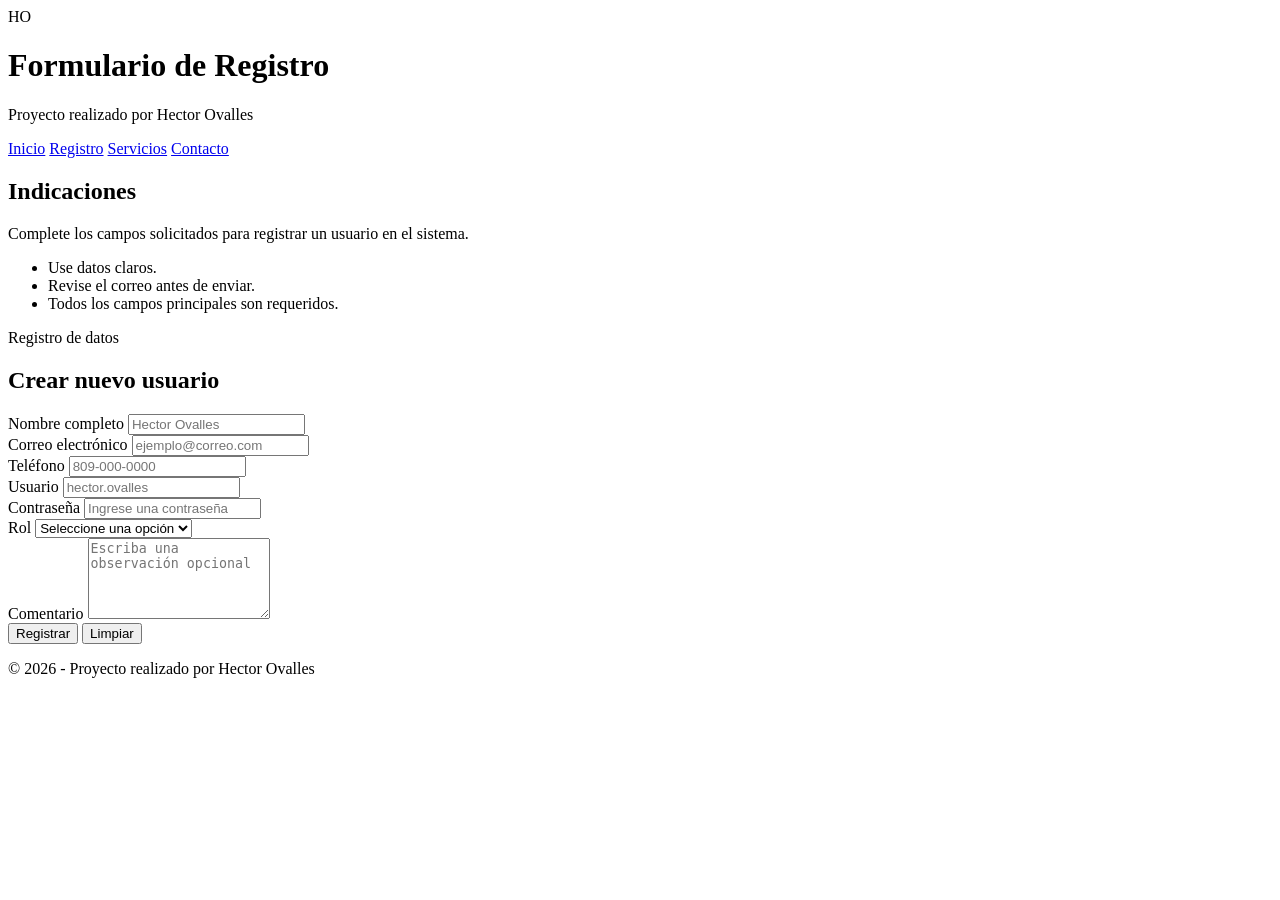
==== registro.html @ e67af33d "Hector Ovalles" ====
<!DOCTYPE html>
<html lang="es">
<head>
  <meta charset="UTF-8" />
  <meta name="viewport" content="width=device-width, initial-scale=1.0" />
  <meta name="author" content="Hector Ovalles" />
  <title>Registro - Hector Ovalles</title>
  <link rel="stylesheet" href="css/style.css" />
</head>
<body>
  <header class="site-header">
    <div class="brand">
      <span class="brand-logo">HO</span>
      <div>
        <h1>Formulario de Registro</h1>
        <p>Proyecto realizado por Hector Ovalles</p>
      </div>
    </div>

    <nav class="main-nav" aria-label="Navegación principal">
      <a href="index.html">Inicio</a>
      <a href="registro.html" class="active">Registro</a>
      <a href="index.html#servicios">Servicios</a>
      <a href="#contacto">Contacto</a>
    </nav>
  </header>

  <main class="layout form-layout">
    <aside class="sidebar" aria-label="Información del formulario">
      <h2>Indicaciones</h2>
      <p>Complete los campos solicitados para registrar un usuario en el sistema.</p>
      <ul>
        <li>Use datos claros.</li>
        <li>Revise el correo antes de enviar.</li>
        <li>Todos los campos principales son requeridos.</li>
      </ul>
    </aside>

    <section class="content">
      <article class="form-card">
        <p class="eyebrow">Registro de datos</p>
        <h2>Crear nuevo usuario</h2>

        <form action="#" method="post" class="register-form">
          <div class="form-grid">
            <div class="form-group">
              <label for="nombre">Nombre completo</label>
              <input type="text" id="nombre" name="nombre" placeholder="Hector Ovalles" required />
            </div>

            <div class="form-group">
              <label for="correo">Correo electrónico</label>
              <input type="email" id="correo" name="correo" placeholder="ejemplo@correo.com" required />
            </div>

            <div class="form-group">
              <label for="telefono">Teléfono</label>
              <input type="tel" id="telefono" name="telefono" placeholder="809-000-0000" required />
            </div>

            <div class="form-group">
              <label for="usuario">Usuario</label>
              <input type="text" id="usuario" name="usuario" placeholder="hector.ovalles" required />
            </div>

            <div class="form-group">
              <label for="password">Contraseña</label>
              <input type="password" id="password" name="password" placeholder="Ingrese una contraseña" required />
            </div>

            <div class="form-group">
              <label for="rol">Rol</label>
              <select id="rol" name="rol" required>
                <option value="">Seleccione una opción</option>
                <option value="estudiante">Estudiante</option>
                <option value="administrador">Administrador</option>
                <option value="invitado">Invitado</option>
              </select>
            </div>
          </div>

          <div class="form-group full">
            <label for="comentario">Comentario</label>
            <textarea id="comentario" name="comentario" rows="5" placeholder="Escriba una observación opcional"></textarea>
          </div>

          <div class="form-actions">
            <button type="submit">Registrar</button>
            <button type="reset" class="secondary">Limpiar</button>
          </div>
        </form>
      </article>
    </section>
  </main>

  <footer class="site-footer" id="contacto">
    <p>&copy; 2026 - Proyecto realizado por Hector Ovalles</p>
  </footer>
</body>
</html>
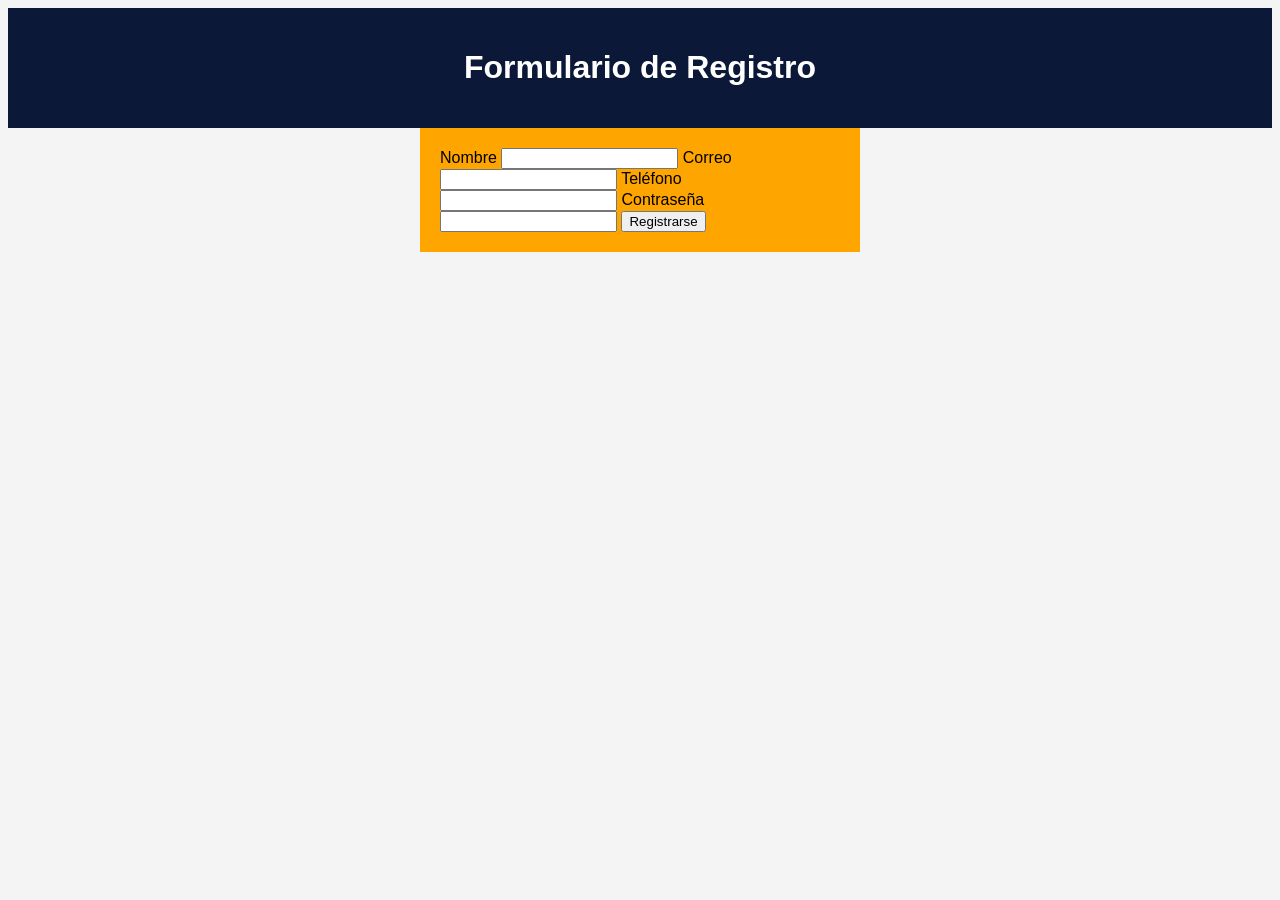
==== commit 7db387bb: "Add files via upload" ====
--- a/registro.html
+++ b/registro.html
@@ -1,100 +1,33 @@
-<!DOCTYPE html>
-<html lang="es">
-<head>
-  <meta charset="UTF-8" />
-  <meta name="viewport" content="width=device-width, initial-scale=1.0" />
-  <meta name="author" content="Hector Ovalles" />
-  <title>Registro - Hector Ovalles</title>
-  <link rel="stylesheet" href="css/style.css" />
-</head>
-<body>
-  <header class="site-header">
-    <div class="brand">
-      <span class="brand-logo">HO</span>
-      <div>
-        <h1>Formulario de Registro</h1>
-        <p>Proyecto realizado por Hector Ovalles</p>
-      </div>
-    </div>
-
-    <nav class="main-nav" aria-label="Navegación principal">
-      <a href="index.html">Inicio</a>
-      <a href="registro.html" class="active">Registro</a>
-      <a href="index.html#servicios">Servicios</a>
-      <a href="#contacto">Contacto</a>
-    </nav>
-  </header>
-
-  <main class="layout form-layout">
-    <aside class="sidebar" aria-label="Información del formulario">
-      <h2>Indicaciones</h2>
-      <p>Complete los campos solicitados para registrar un usuario en el sistema.</p>
-      <ul>
-        <li>Use datos claros.</li>
-        <li>Revise el correo antes de enviar.</li>
-        <li>Todos los campos principales son requeridos.</li>
-      </ul>
-    </aside>
-
-    <section class="content">
-      <article class="form-card">
-        <p class="eyebrow">Registro de datos</p>
-        <h2>Crear nuevo usuario</h2>
-
-        <form action="#" method="post" class="register-form">
-          <div class="form-grid">
-            <div class="form-group">
-              <label for="nombre">Nombre completo</label>
-              <input type="text" id="nombre" name="nombre" placeholder="Hector Ovalles" required />
-            </div>
-
-            <div class="form-group">
-              <label for="correo">Correo electrónico</label>
-              <input type="email" id="correo" name="correo" placeholder="ejemplo@correo.com" required />
-            </div>
-
-            <div class="form-group">
-              <label for="telefono">Teléfono</label>
-              <input type="tel" id="telefono" name="telefono" placeholder="809-000-0000" required />
-            </div>
-
-            <div class="form-group">
-              <label for="usuario">Usuario</label>
-              <input type="text" id="usuario" name="usuario" placeholder="hector.ovalles" required />
-            </div>
-
-            <div class="form-group">
-              <label for="password">Contraseña</label>
-              <input type="password" id="password" name="password" placeholder="Ingrese una contraseña" required />
-            </div>
-
-            <div class="form-group">
-              <label for="rol">Rol</label>
-              <select id="rol" name="rol" required>
-                <option value="">Seleccione una opción</option>
-                <option value="estudiante">Estudiante</option>
-                <option value="administrador">Administrador</option>
-                <option value="invitado">Invitado</option>
-              </select>
-            </div>
-          </div>
-
-          <div class="form-group full">
-            <label for="comentario">Comentario</label>
-            <textarea id="comentario" name="comentario" rows="5" placeholder="Escriba una observación opcional"></textarea>
-          </div>
-
-          <div class="form-actions">
-            <button type="submit">Registrar</button>
-            <button type="reset" class="secondary">Limpiar</button>
-          </div>
-        </form>
-      </article>
-    </section>
-  </main>
-
-  <footer class="site-footer" id="contacto">
-    <p>&copy; 2026 - Proyecto realizado por Hector Ovalles</p>
-  </footer>
-</body>
-</html>
+<!DOCTYPE html>
+<html lang="es">
+<head>
+  <meta charset="UTF-8">
+  <title>Registro</title>
+  <link rel="stylesheet" href="estilos.css">
+</head>
+<body>
+
+<header>
+  <h1>Formulario de Registro</h1>
+</header>
+
+<main>
+  <form class="formulario">
+    <label>Nombre</label>
+    <input type="text" required>
+
+    <label>Correo</label>
+    <input type="email" required>
+
+    <label>Teléfono</label>
+    <input type="tel" required>
+
+    <label>Contraseña</label>
+    <input type="password" required>
+
+    <button>Registrarse</button>
+  </form>
+</main>
+
+</body>
+</html>
--- a/estilos.css
+++ b/estilos.css
@@ -0,0 +1,35 @@
+body {
+  font-family: Arial;
+  background: #f4f4f4;
+}
+
+header {
+  background: #0b1838;
+  color: white;
+  padding: 20px;
+  text-align: center;
+}
+
+nav {
+  background: #f68121;
+  padding: 10px;
+}
+
+nav ul {
+  display: flex;
+  justify-content: center;
+  gap: 20px;
+  list-style: none;
+}
+
+nav a {
+  color: white;
+  text-decoration: none;
+}
+
+.formulario {
+  max-width: 400px;
+  margin: auto;
+  background: orange;
+  padding: 20px;
+}
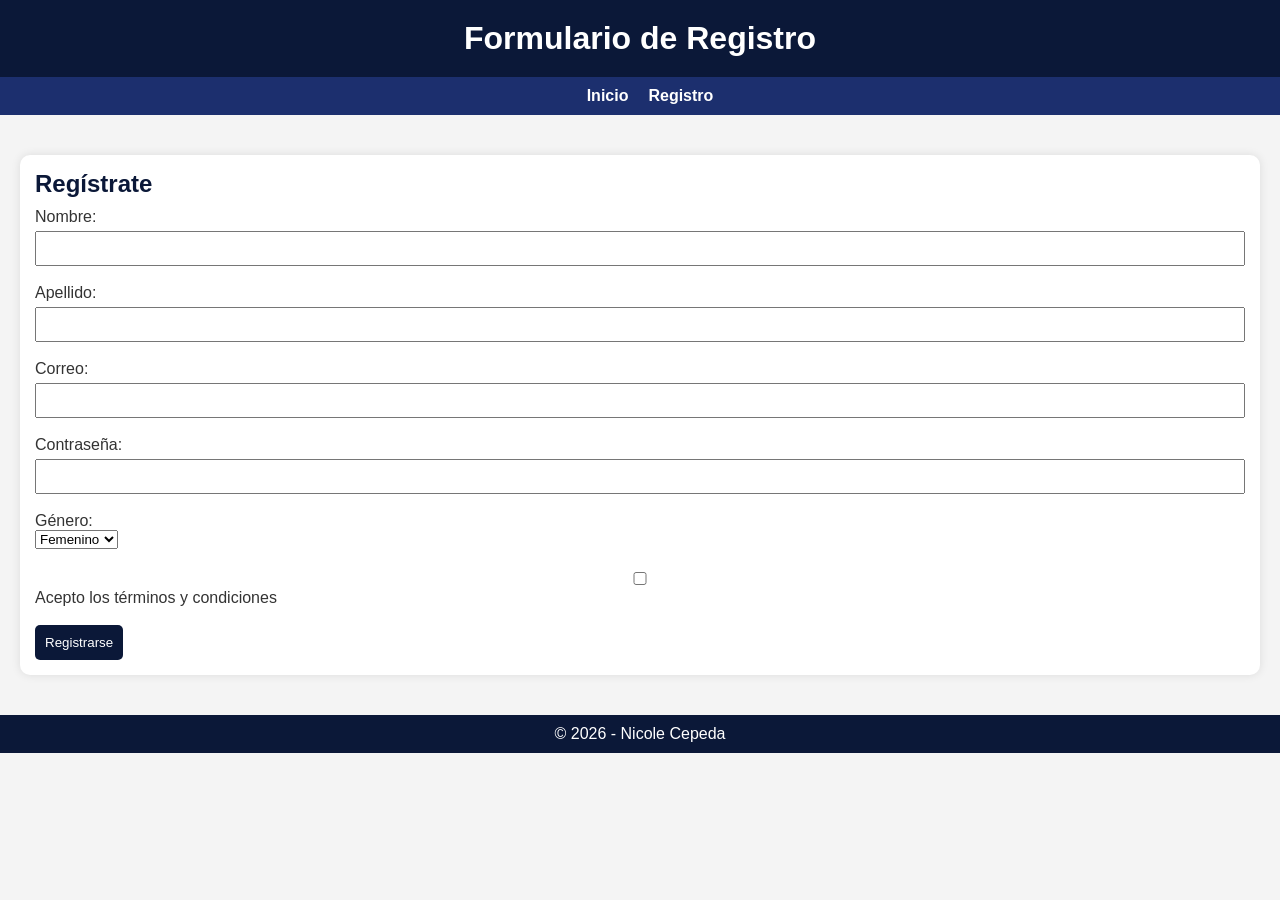
==== commit 41358e96: "Add files via upload" ====
--- a/registro.html
+++ b/registro.html
@@ -11,23 +11,51 @@
   <h1>Formulario de Registro</h1>
 </header>
 
+<nav>
+  <ul>
+    <li><a href="index.html">Inicio</a></li>
+    <li><a href="#">Registro</a></li>
+  </ul>
+</nav>
+
 <main>
-  <form class="formulario">
-    <label>Nombre</label>
-    <input type="text" required>
 
-    <label>Correo</label>
-    <input type="email" required>
+  <section>
+    <h2>Regístrate</h2>
 
-    <label>Teléfono</label>
-    <input type="tel" required>
+    <form>
+      <label>Nombre:</label><br>
+      <input type="text" required><br><br>
 
-    <label>Contraseña</label>
-    <input type="password" required>
+      <label>Apellido:</label><br>
+      <input type="text" required><br><br>
 
-    <button>Registrarse</button>
-  </form>
+      <label>Correo:</label><br>
+      <input type="email" required><br><br>
+
+      <label>Contraseña:</label><br>
+      <input type="password" required><br><br>
+
+      <label>Género:</label><br>
+      <select>
+        <option>Femenino</option>
+        <option>Masculino</option>
+      </select><br><br>
+
+      <label>
+        <input type="checkbox"> Acepto los términos y condiciones
+      </label><br><br>
+
+      <button type="submit">Registrarse</button>
+    </form>
+
+  </section>
+
 </main>
+
+<footer>
+  <p>© 2026 - Nicole Cepeda</p>
+</footer>
 
 </body>
 </html>
--- a/estilos.css
+++ b/estilos.css
@@ -1,6 +1,13 @@
+* {
+  margin: 0;
+  padding: 0;
+  box-sizing: border-box;
+  font-family: Arial, sans-serif;
+}
+
 body {
-  font-family: Arial;
   background: #f4f4f4;
+  color: #333;
 }
 
 header {
@@ -11,25 +18,78 @@
 }
 
 nav {
-  background: #f68121;
-  padding: 10px;
+  background: #1c2f6e;
 }
 
 nav ul {
   display: flex;
   justify-content: center;
-  gap: 20px;
   list-style: none;
 }
 
-nav a {
+nav ul li {
+  margin: 10px;
+}
+
+nav ul li a {
   color: white;
   text-decoration: none;
+  font-weight: bold;
 }
 
-.formulario {
-  max-width: 400px;
-  margin: auto;
-  background: orange;
+nav ul li a:hover {
+  text-decoration: underline;
+}
+
+main {
   padding: 20px;
+}
+
+section {
+  background: white;
+  margin: 20px 0;
+  padding: 15px;
+  border-radius: 10px;
+  box-shadow: 0 0 10px rgba(0,0,0,0.1);
+}
+
+h2 {
+  color: #0b1838;
+  margin-bottom: 10px;
+}
+
+ul {
+  padding-left: 20px;
+}
+
+img {
+  width: 200px;
+  border-radius: 10px;
+  margin-top: 10px;
+}
+
+input, textarea {
+  width: 100%;
+  padding: 8px;
+  margin-top: 5px;
+}
+
+button {
+  background: #0b1838;
+  color: white;
+  padding: 10px;
+  border: none;
+  border-radius: 5px;
+  cursor: pointer;
+}
+
+button:hover {
+  background: #1c2f6e;
+}
+
+footer {
+  background: #0b1838;
+  color: white;
+  text-align: center;
+  padding: 10px;
 }
